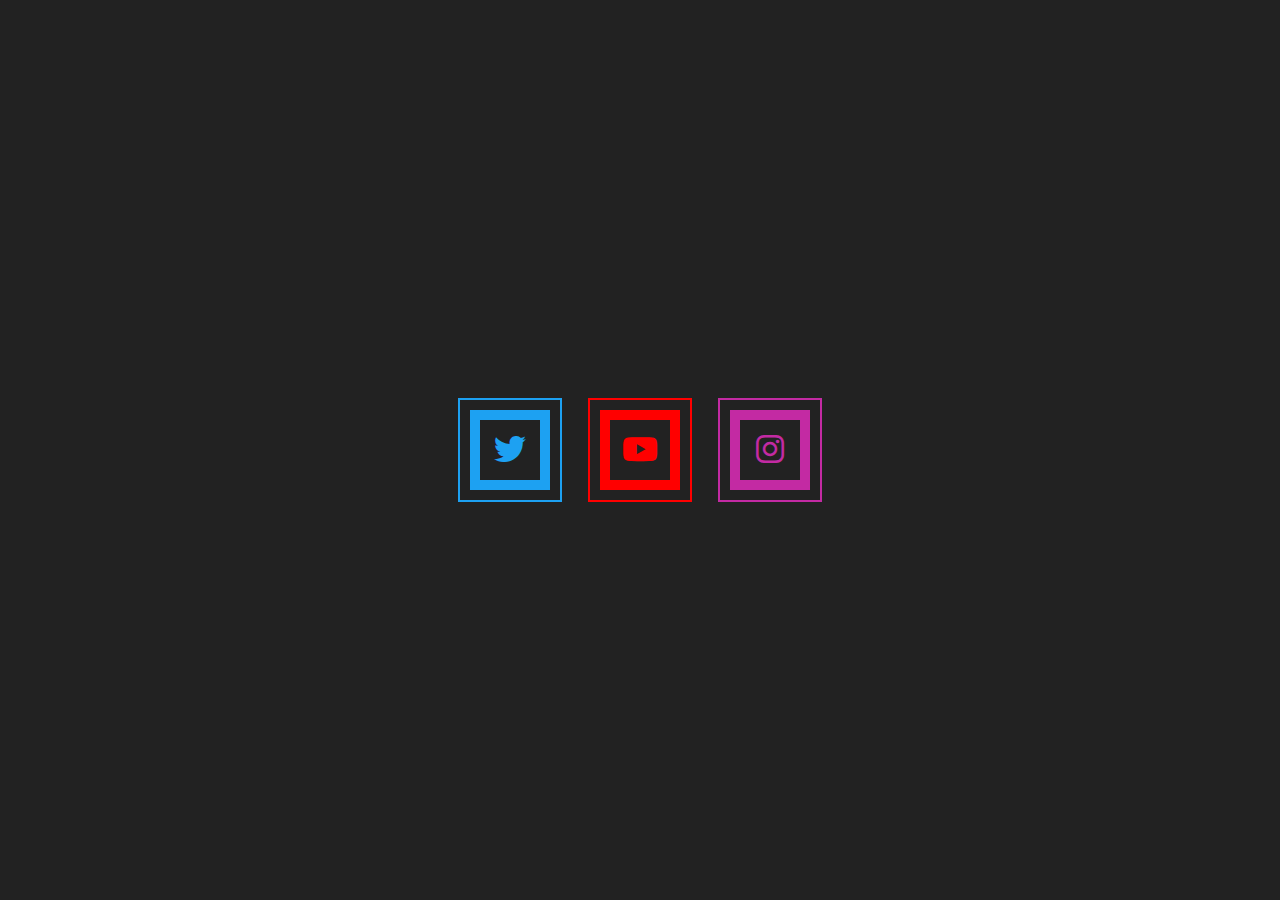
==== index.html @ 27fa9b26 "Add files via upload" ====
<!DOCTYPE html>
<html lang="fr">

<head>
  <meta charset="UTF-8">
  <link rel="stylesheet" href="App favourites.css">
  <title>App favourites</title>
  <link rel="stylesheet" href="https://cdnjs.cloudflare.com/ajax/libs/font-awesome/6.0.0/css/all.min.css"
    integrity="sha512-9usAa10IRO0HhonpyAIVpjrylPvoDwiPUiKdWk5t3PyolY1cOd4DSE0Ga+ri4AuTroPR5aQvXU9xC6qOPnzFeg=="
    crossorigin="anonymous" referrerpolicy="no-referrer" />
</head>

<body id="index">
  <ul>
    <li style="--clr:#1da1f2;">
      <a href="twitter.html"><i class="fa-brands fa-twitter"></i></a>
    </li>
    <li style="--clr:#ff0000;">
      <a href="youtube.html"><i class="fa-brands fa-youtube"></i></a>
    </li>
    <li style="--clr:#c32aa3;">
      <a href="Instagram.html"><i class="fa-brands fa-instagram"></i></a>
    </li>
  </ul>
</body>

</html>
---- App favourites.css ----
*{
    margin: 0px;
    padding: 0px;
    box-sizing: border-box;
}
:root{
--bg: #222;
}
#index{
    display: flex;
    justify-content: center;
    align-items: center;
    min-height: 100vh;
    background: var(--bg);
}
ul{
    position: relative;
    display: flex;
    gap: 50px;
}
ul li{
    position: relative;
    list-style: none;
    width: 80px;
    height: 80px;
    display: flex;
    justify-content: center;
    align-items: center;
    cursor: pointer;
    transition: 0.5s;
}
ul li:hover{
    z-index: 1000;
    transform: scale(0.75);
}
ul li::before{
    content: '';
    position: absolute;
    inset: 10px;
    box-shadow: 0 0 0 10px var(--clr),0 0 0 20px var(--bg),0 0 0 22px var(--clr);
    transition: 0.5s;
}

ul li a{
    position: relative;
    text-decoration: none;
    color: var(--clr);
    z-index: 10;
    font-size: 2em;
    transition: 0.5s;
}

ul li:hover a{
font-size: 3em;
filter: drop-shadow(0 0 20px var(--clr))drop-shadow(0 0 40px var(clr)) drop-shadow(0 0 60px) ;
}
/*--twitter--*/

*{
    margin: 0;
    padding: 0;
    list-style: none;
    text-decoration: none;
}
#twitter-body{
    background: rgb(0,0,0);
    background: linear-gradient(90deg, rgba(0,0,0,1) 0%, rgba(65,114,129,1) 99%, rgba(180,183,184,1) 100%);
    font-family:Arial, Helvetica, sans-serif;

}
#titre-twitter h1{
    color:#1da1f2;
    text-align: center;
    font-weight: 600;
}

#logo-twitter{
    display: flex;
    justify-content: center;
    align-items: center ;
}

#logo-twitter > img {
    height: 50px;
    width: 70px;
}

#twitter-section1 {
    display: flex;
    justify-content: center;
    margin:auto;
    width: 80%;
    padding-top: 100px;

}

#accueil{
    order: -1;
}

#twitter-section1 img{ 
    padding: 20px;
    border-radius: 50px;
    padding-bottom: 100px;
}


#twitter-section1 h2{
    color: #1da1f2;
    text-align: center;
    font-weight: 500;
}
#lien1 {
    display: flex;
    justify-content: center;
    align-items: flex-end;
    padding-bottom: 1%;

}



/*--Instagram--*/
*{
    margin: 0;
    padding: 0;
    list-style: none;
    text-decoration: none;
}

#instabody{
    background: rgb(0,0,0);
    background: linear-gradient(90deg, rgba(0,0,0,1) 0%, rgba(87,45,83,1) 18%, rgba(213,78,7,1) 99%, rgba(180,183,184,1) 100%);
}

#instabody h1{
color:#000000;
display: flex;
justify-content:center;
}
#titre1{
    color:#000000;
    display: flex;
    justify-content: center;
    font-family: Arial, Helvetica, sans-serif;
}

#insta-section1{
    display: flex;
    justify-content: center;
    margin:auto;
    width: 80%;
    padding-top: 100px;
    flex-direction: column;
}

#insta-section1 img{
    padding: 20px;
    border-radius: 50px;
    padding-bottom: 100px;
}

#short{
    align-self: flex-end;
}
#instafood > h1{
    color: black;
    font-size: 2em;
    font-weight: 300;
    font-style: italic;
}
#instafood{
    display: flex;
    justify-content: space-around;
    align-items: center;
    }
    #short >h1{
        color: black;
        font-size: 2em;
        font-weight: 300;
        font-style: italic;
        padding-left: 50px;
        padding-right: 50px;
    }
    #short{
        display: flex;
        justify-content: space-around;
        align-items: center;
        }
    
#post2> h1{
    color: black;
    font-size: 2em;
    font-weight: 300;
    font-style: italic;
}
#post2{
    display: flex;
    justify-content: space-around;
    align-items: center;
}

/*--Youtube--*/


*{
    margin: 0;
    padding: 0;
    list-style: none;
    text-decoration: none;
}
#youtube-body{
    background: rgb(235,232,232);
    background: linear-gradient(90deg, rgba(235,232,232,1) 0%, rgba(170,17,17,1) 0%);
    font-family: 'Times New Roman', Times, serif;
    color: black;
    font-size: 1em;
    font-weight: 200;
    font-style: oblique ;

}
#titre-youtube h1{
    color:#000000;
    text-align: center;
    font-weight: 600;
}

#logo-youtube{
    display: flex;
    justify-content: center;
    align-items: center ;
}

#logo-youtube > img {
    height: 50px;
    width: 70px;
}

#youtube-section1 {
    display: flex;
    justify-content: center;
    margin:auto;
    width: 80%;
    padding-top: 100px;
    flex-basis: 30%;

}

#accueil-youtube{
    order: -1;
}

#youtube-section1 img{ 
    padding: 20px;
    border-radius: 50px;
    padding-bottom: 100px;
}


#youtube-section1 h2{
    color: rgb(0,0,0);
    text-align: center;
    font-weight: 500;
}
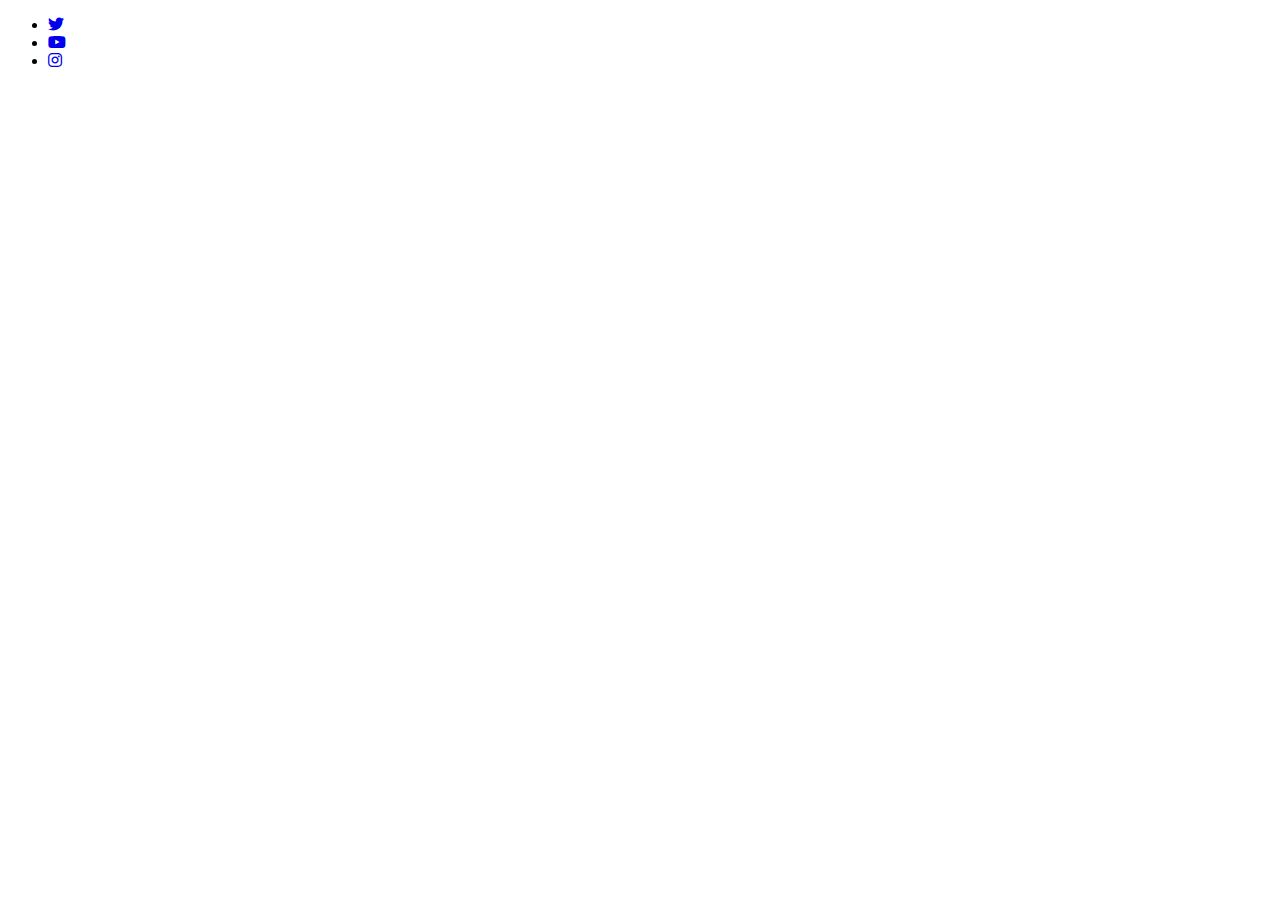
==== commit 274e4445: "Update index.html" ====
--- a/index.html
+++ b/index.html
@@ -4,7 +4,7 @@
 <head>
   <meta charset="UTF-8">
   <link rel="stylesheet" href="App favourites.css">
-  <title>App favourites</title>
+  <title>App favorites</title>
   <link rel="stylesheet" href="https://cdnjs.cloudflare.com/ajax/libs/font-awesome/6.0.0/css/all.min.css"
     integrity="sha512-9usAa10IRO0HhonpyAIVpjrylPvoDwiPUiKdWk5t3PyolY1cOd4DSE0Ga+ri4AuTroPR5aQvXU9xC6qOPnzFeg=="
     crossorigin="anonymous" referrerpolicy="no-referrer" />
@@ -24,4 +24,4 @@
   </ul>
 </body>
 
-</html>+</html>
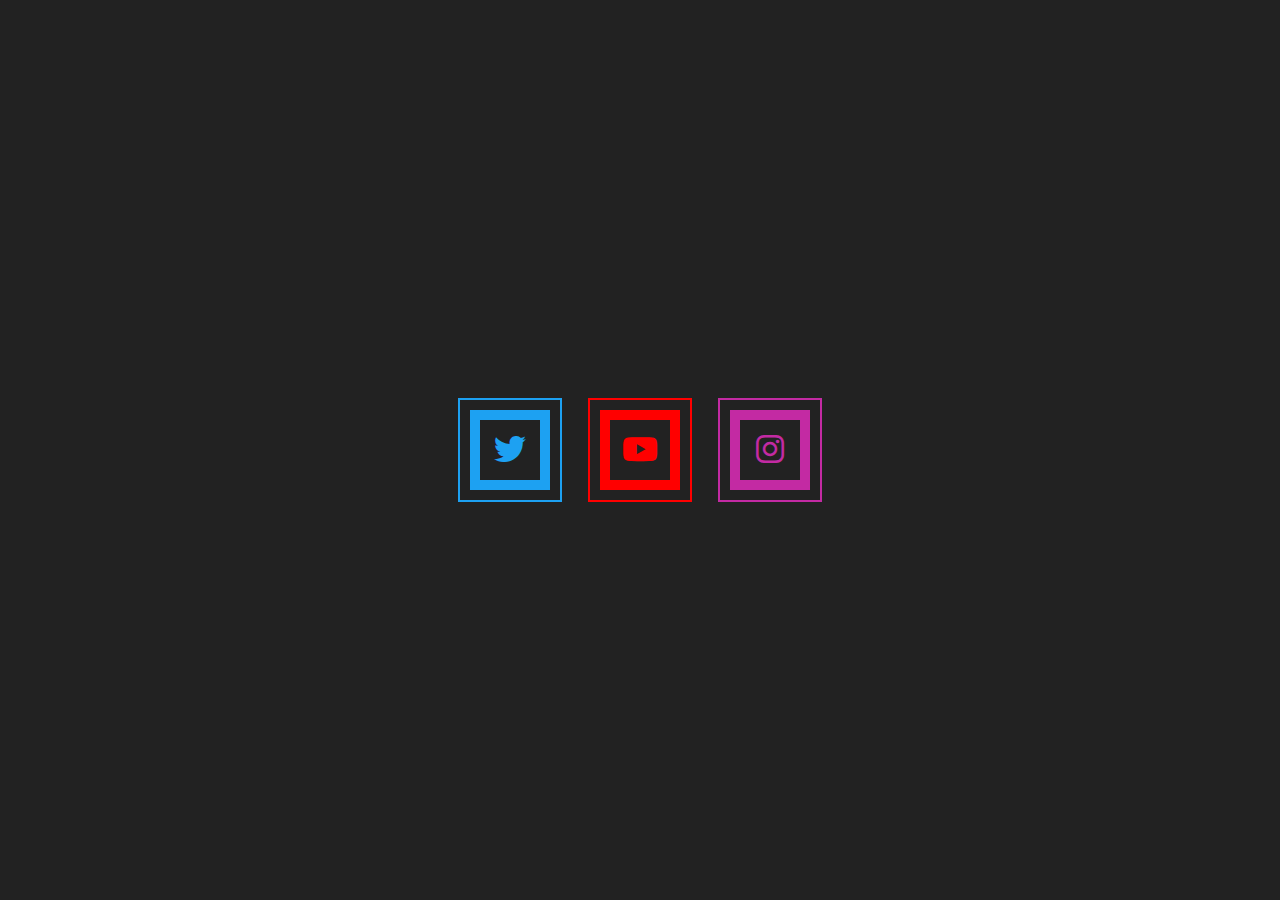
==== commit b428fc9c: "Update index.html" ====
--- a/index.html
+++ b/index.html
@@ -3,7 +3,7 @@
 
 <head>
   <meta charset="UTF-8">
-  <link rel="stylesheet" href="App favourites.css">
+  <link rel="stylesheet" href="App favorites.css">
   <title>App favorites</title>
   <link rel="stylesheet" href="https://cdnjs.cloudflare.com/ajax/libs/font-awesome/6.0.0/css/all.min.css"
     integrity="sha512-9usAa10IRO0HhonpyAIVpjrylPvoDwiPUiKdWk5t3PyolY1cOd4DSE0Ga+ri4AuTroPR5aQvXU9xC6qOPnzFeg=="
--- a/App favorites.css
+++ b/App favorites.css
@@ -0,0 +1,264 @@
+*{
+    margin: 0px;
+    padding: 0px;
+    box-sizing: border-box;
+}
+:root{
+--bg: #222;
+}
+#index{
+    display: flex;
+    justify-content: center;
+    align-items: center;
+    min-height: 100vh;
+    background: var(--bg);
+}
+ul{
+    position: relative;
+    display: flex;
+    gap: 50px;
+}
+ul li{
+    position: relative;
+    list-style: none;
+    width: 80px;
+    height: 80px;
+    display: flex;
+    justify-content: center;
+    align-items: center;
+    cursor: pointer;
+    transition: 0.5s;
+}
+ul li:hover{
+    z-index: 1000;
+    transform: scale(0.75);
+}
+ul li::before{
+    content: '';
+    position: absolute;
+    inset: 10px;
+    box-shadow: 0 0 0 10px var(--clr),0 0 0 20px var(--bg),0 0 0 22px var(--clr);
+    transition: 0.5s;
+}
+
+ul li a{
+    position: relative;
+    text-decoration: none;
+    color: var(--clr);
+    z-index: 10;
+    font-size: 2em;
+    transition: 0.5s;
+}
+
+ul li:hover a{
+font-size: 3em;
+filter: drop-shadow(0 0 20px var(--clr))drop-shadow(0 0 40px var(clr)) drop-shadow(0 0 60px) ;
+}
+/*--twitter--*/
+
+*{
+    margin: 0;
+    padding: 0;
+    list-style: none;
+    text-decoration: none;
+}
+#twitter-body{
+    background: rgb(0,0,0);
+    background: linear-gradient(90deg, rgba(0,0,0,1) 0%, rgba(65,114,129,1) 99%, rgba(180,183,184,1) 100%);
+    font-family:Arial, Helvetica, sans-serif;
+
+}
+#titre-twitter h1{
+    color:#1da1f2;
+    text-align: center;
+    font-weight: 600;
+}
+
+#logo-twitter{
+    display: flex;
+    justify-content: center;
+    align-items: center ;
+}
+
+#logo-twitter > img {
+    height: 50px;
+    width: 70px;
+}
+
+#twitter-section1 {
+    display: flex;
+    justify-content: center;
+    margin:auto;
+    width: 80%;
+    padding-top: 100px;
+
+}
+
+#accueil{
+    order: -1;
+}
+
+#twitter-section1 img{ 
+    padding: 20px;
+    border-radius: 50px;
+    padding-bottom: 100px;
+}
+
+
+#twitter-section1 h2{
+    color: #1da1f2;
+    text-align: center;
+    font-weight: 500;
+}
+#lien1 {
+    display: flex;
+    justify-content: center;
+    align-items: flex-end;
+    padding-bottom: 1%;
+
+}
+
+
+
+/*--Instagram--*/
+*{
+    margin: 0;
+    padding: 0;
+    list-style: none;
+    text-decoration: none;
+}
+
+#instabody{
+    background: rgb(0,0,0);
+    background: linear-gradient(90deg, rgba(0,0,0,1) 0%, rgba(87,45,83,1) 18%, rgba(213,78,7,1) 99%, rgba(180,183,184,1) 100%);
+}
+
+#instabody h1{
+color:#000000;
+display: flex;
+justify-content:center;
+}
+#titre1{
+    color:#000000;
+    display: flex;
+    justify-content: center;
+    font-family: Arial, Helvetica, sans-serif;
+}
+
+#insta-section1{
+    display: flex;
+    justify-content: center;
+    margin:auto;
+    width: 80%;
+    padding-top: 100px;
+    flex-direction: column;
+}
+
+#insta-section1 img{
+    padding: 20px;
+    border-radius: 50px;
+    padding-bottom: 100px;
+}
+
+#short{
+    align-self: flex-end;
+}
+#instafood > h1{
+    color: black;
+    font-size: 2em;
+    font-weight: 300;
+    font-style: italic;
+}
+#instafood{
+    display: flex;
+    justify-content: space-around;
+    align-items: center;
+    }
+    #short >h1{
+        color: black;
+        font-size: 2em;
+        font-weight: 300;
+        font-style: italic;
+        padding-left: 50px;
+        padding-right: 50px;
+    }
+    #short{
+        display: flex;
+        justify-content: space-around;
+        align-items: center;
+        }
+    
+#post2> h1{
+    color: black;
+    font-size: 2em;
+    font-weight: 300;
+    font-style: italic;
+}
+#post2{
+    display: flex;
+    justify-content: space-around;
+    align-items: center;
+}
+
+/*--Youtube--*/
+
+
+*{
+    margin: 0;
+    padding: 0;
+    list-style: none;
+    text-decoration: none;
+}
+#youtube-body{
+    background: rgb(235,232,232);
+    background: linear-gradient(90deg, rgba(235,232,232,1) 0%, rgba(170,17,17,1) 0%);
+    font-family: 'Times New Roman', Times, serif;
+    color: black;
+    font-size: 1em;
+    font-weight: 200;
+    font-style: oblique ;
+
+}
+#titre-youtube h1{
+    color:#000000;
+    text-align: center;
+    font-weight: 600;
+}
+
+#logo-youtube{
+    display: flex;
+    justify-content: center;
+    align-items: center ;
+}
+
+#logo-youtube > img {
+    height: 50px;
+    width: 70px;
+}
+
+#youtube-section1 {
+    display: flex;
+    justify-content: center;
+    margin:auto;
+    width: 80%;
+    padding-top: 100px;
+    flex-basis: 30%;
+
+}
+
+#accueil-youtube{
+    order: -1;
+}
+
+#youtube-section1 img{ 
+    padding: 20px;
+    border-radius: 50px;
+    padding-bottom: 100px;
+}
+
+
+#youtube-section1 h2{
+    color: rgb(0,0,0);
+    text-align: center;
+    font-weight: 500;
+}